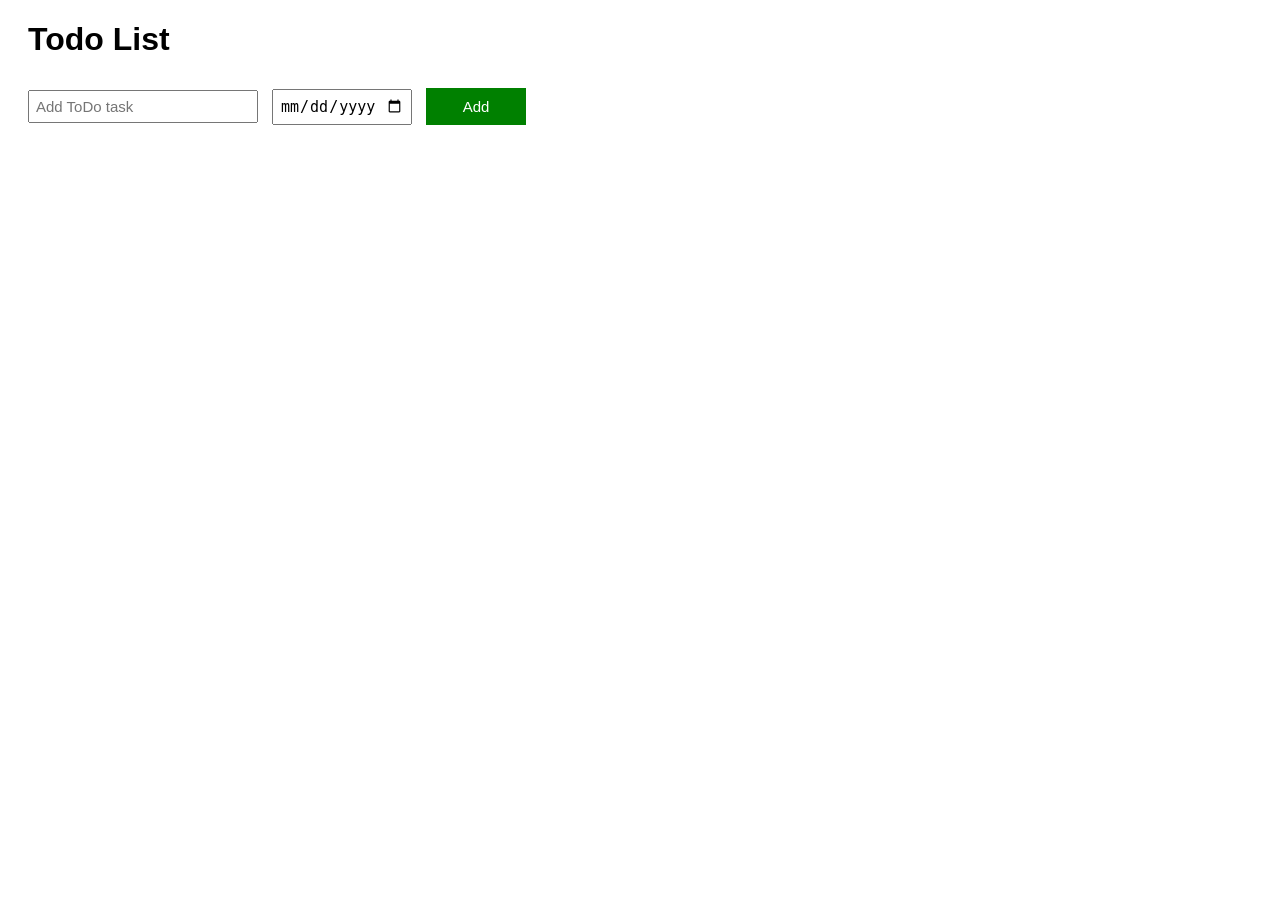
==== index.html @ 845c9e59 "Update and rename todo.html to index.html" ====
<!DOCTYPE html>
<html lang="en">

<head>
  <meta charset="UTF-8">
  <meta name="viewport" content="width=device-width, initial-scale=1.0">
  <link rel="stylesheet" href="todo.css">

  <title>To do list</title>
</head>

<body>
  <h1 class="heading">
    Todo List
  </h1>
  <div class="todo-input-grid">
    <input class="js-name-input name-class" placeholder="Add ToDo task">
    <input type="date" class="js-date-input date-class">
    <button onclick="
  addTodo();
  " class="add-button">Add</button>
  </div>

  <div class="display todo-grid"></div>

  <script src="todo.js">

  </script>
</body>

</html>
---- todo.css ----
body {
  font-family: arial;
}
h1{
  margin-left: 20px;
}
.todo-grid, .todo-input-grid{
  display: grid;
  grid-template-columns: 230px 140px 100px ;
  margin-top: 30px;
  margin-left: 20px;
  column-gap: 14px;
  row-gap: 20px;
  align-items: center;
}
.name-class, .date-class{
  font-size: 15px;
  padding: 6px;
}
.add-button{
  background-color: green;
  color: white;
  border: none;
  font-size: 15px;
  cursor: pointer;
  padding: 10px;
}
.add-button:hover{
  background-color: rgb(1, 84, 1);
}
.delete-button{
  background-color: darkred;
  color: white;
  border: none;
  font-size: 15px;
  cursor: pointer;
  padding: 10px;
}
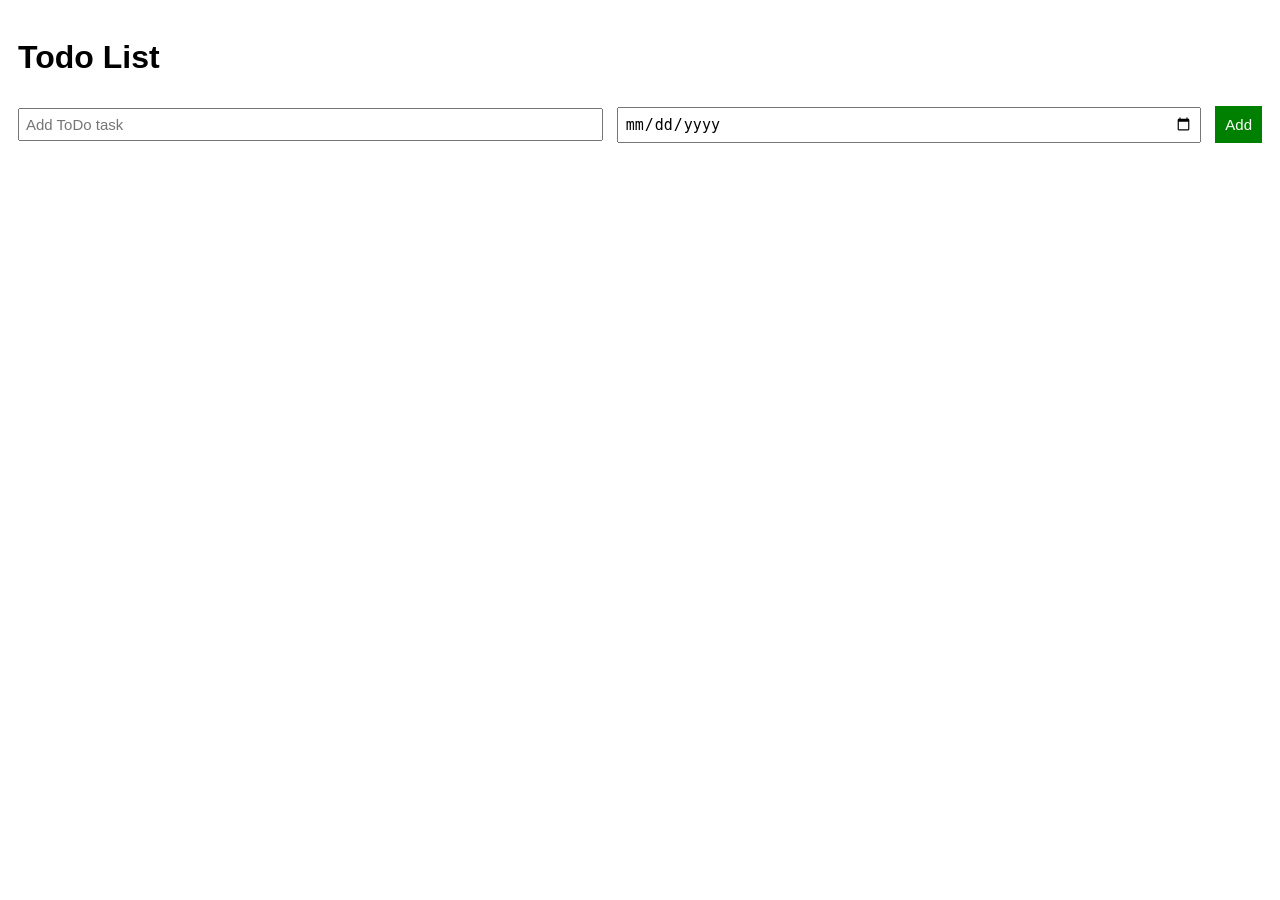
==== commit 3b10ded0: "Update index.html" ====
--- a/index.html
+++ b/index.html
@@ -15,7 +15,7 @@
   </h1>
   <div class="todo-input-grid">
     <input class="js-name-input name-class" placeholder="Add ToDo task">
-    <input type="date" class="js-date-input date-class">
+    <input type="date" placeholder="Select Date" class="js-date-input date-class">
     <button onclick="
   addTodo();
   " class="add-button">Add</button>
--- a/todo.css
+++ b/todo.css
@@ -1,17 +1,23 @@
 body {
   font-family: arial;
+  padding: 10px;
 }
 h1{
-  margin-left: 20px;
+  margin-bottom: 20px;
 }
+
 .todo-grid, .todo-input-grid{
   display: grid;
-  grid-template-columns: 230px 140px 100px ;
+  grid-template-columns: 1fr 1fr auto ;
   margin-top: 30px;
-  margin-left: 20px;
   column-gap: 14px;
   row-gap: 20px;
   align-items: center;
+}
+@media (max-width: 600px) {
+  .todo-grid, .todo-input-grid{
+    grid-template-columns: 1fr;
+  }
 }
 .name-class, .date-class{
   font-size: 15px;
@@ -36,3 +42,7 @@
   cursor: pointer;
   padding: 10px;
 }
+.name-class, .date-class, .add-button, .delete-button{
+  width: 100%;
+  box-sizing: border-box;
+}
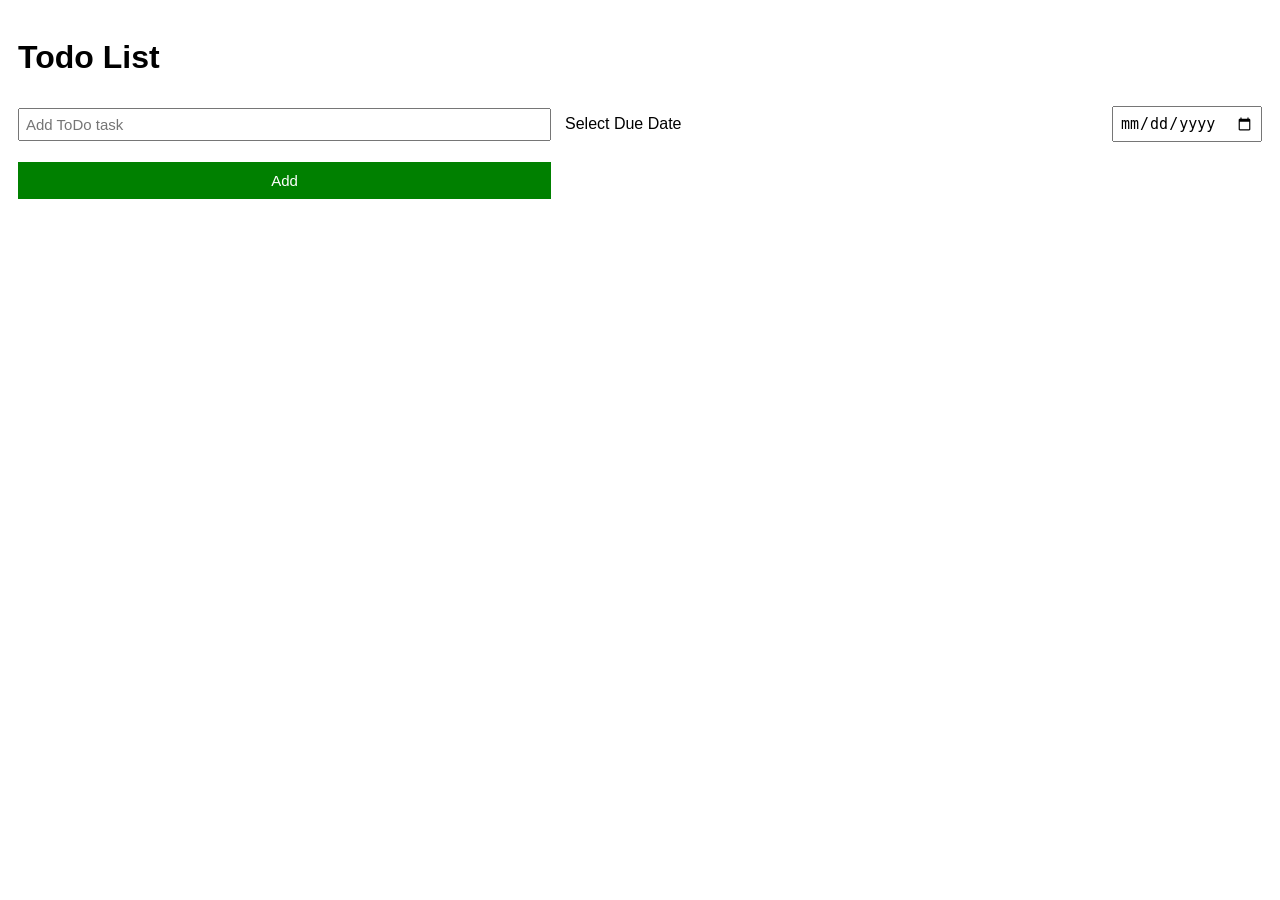
==== commit 88095dd9: "Update index.html" ====
--- a/index.html
+++ b/index.html
@@ -15,6 +15,9 @@
   </h1>
   <div class="todo-input-grid">
     <input class="js-name-input name-class" placeholder="Add ToDo task">
+    <label class="date-label">
+      Select Due Date
+    </label>
     <input type="date" placeholder="Select Date" class="js-date-input date-class">
     <button onclick="
   addTodo();
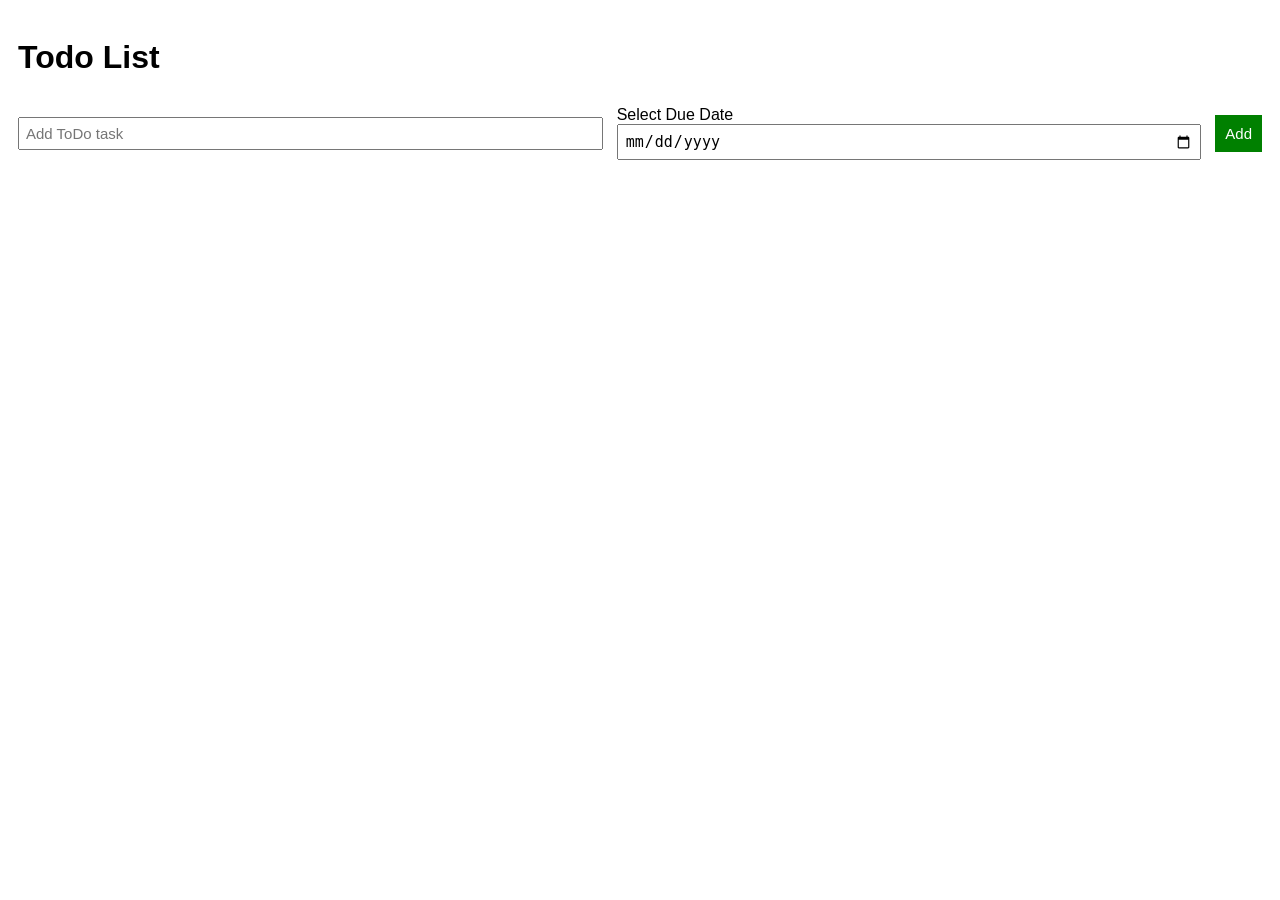
==== commit b8694bf7: "Update index.html" ====
--- a/index.html
+++ b/index.html
@@ -13,18 +13,16 @@
   <h1 class="heading">
     Todo List
   </h1>
-  <div class="todo-input-grid">
-    <input class="js-name-input name-class" placeholder="Add ToDo task">
-    <label class="date-label">
-      Select Due Date
-    </label>
-    <input type="date" placeholder="Select Date" class="js-date-input date-class">
-    <button onclick="
-  addTodo();
-  " class="add-button">Add</button>
+<div class="todo-input-grid">
+  <input class="js-name-input name-class" placeholder="Add ToDo task">
+
+  <div class="date-block">
+    <label>Select Due Date</label>
+    <input type="date" class="js-date-input date-class">
   </div>
 
-  <div class="display todo-grid"></div>
+  <button onclick="addTodo()" class="add-button">Add</button>
+</div>
 
   <script src="todo.js">
 
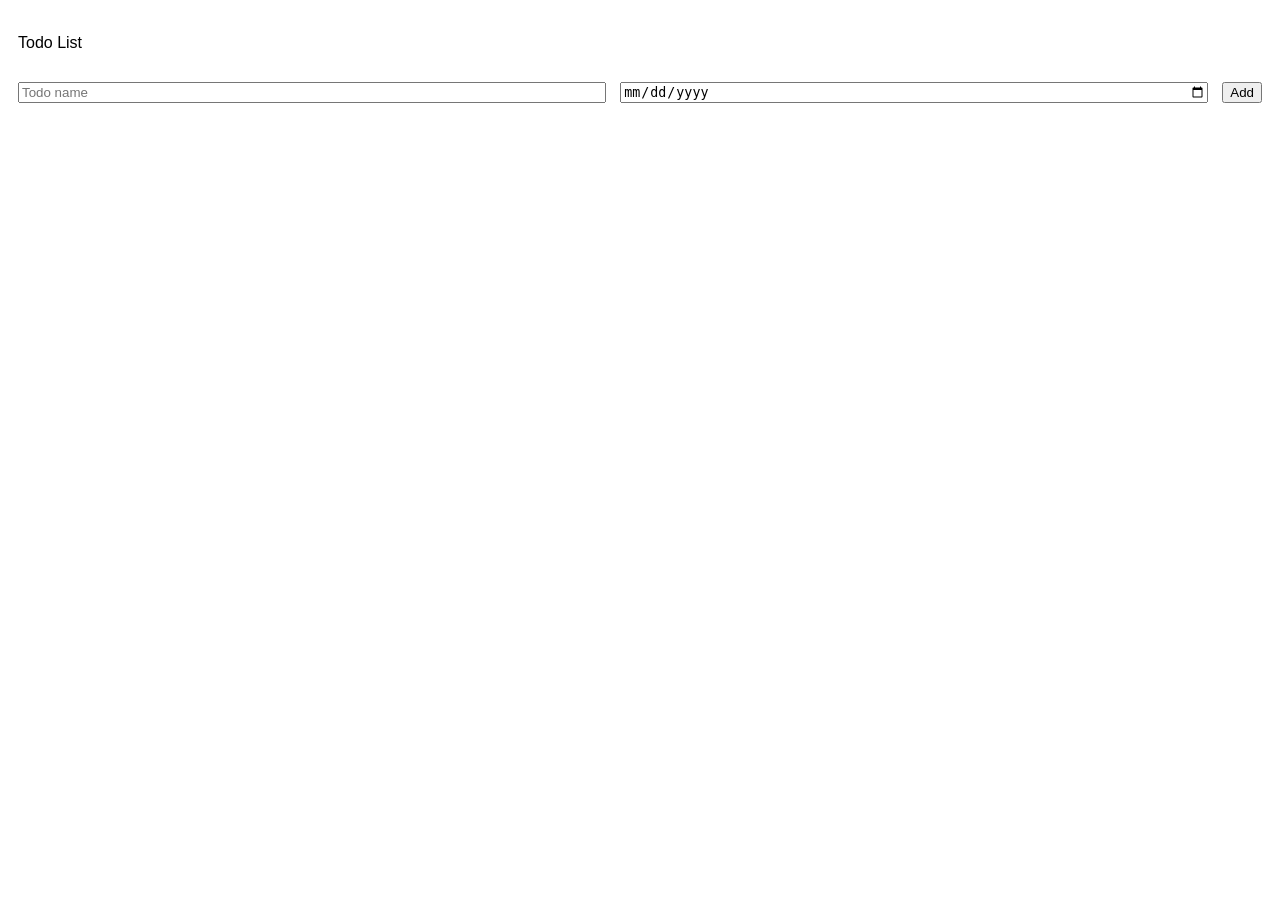
==== commit 1ebbabd0: "Update index.html" ====
--- a/index.html
+++ b/index.html
@@ -1,32 +1,24 @@
 <!DOCTYPE html>
-<html lang="en">
+<html>
+  <head>
+    <title>Todo List</title>
+    <link rel="stylesheet" href="todo.css">
+  </head>
+  <body>
+    <p>Todo List</p>
 
-<head>
-  <meta charset="UTF-8">
-  <meta name="viewport" content="width=device-width, initial-scale=1.0">
-  <link rel="stylesheet" href="todo.css">
+    <div class="todo-input-grid">
+      <input placeholder="Todo name"
+        class="js-name-input name-input">
+      <input type="date"
+        class="js-due-date-input due-date-input">
+      <button onclick="
+        addTodo();
+      " class="add-todo-button">Add</button>
+    </div>
 
-  <title>To do list</title>
-</head>
+    <div class="js-todo-list todo-grid"></div>
 
-<body>
-  <h1 class="heading">
-    Todo List
-  </h1>
-<div class="todo-input-grid">
-  <input class="js-name-input name-class" placeholder="Add ToDo task">
-
-  <div class="date-block">
-    <label>Select Due Date</label>
-    <input type="date" class="js-date-input date-class">
-  </div>
-
-  <button onclick="addTodo()" class="add-button">Add</button>
-</div>
-
-  <script src="todo.js">
-
-  </script>
-</body>
-
+    <script src="todo.js"></script>
+  </body>
 </html>
--- a/todo.css
+++ b/todo.css
@@ -14,11 +14,7 @@
   row-gap: 20px;
   align-items: center;
 }
-@media (max-width: 600px) {
-  .todo-grid, .todo-input-grid{
-    grid-template-columns: 1fr;
-  }
-}
+
 .name-class, .date-class{
   font-size: 15px;
   padding: 6px;
@@ -46,3 +42,4 @@
   width: 100%;
   box-sizing: border-box;
 }
+
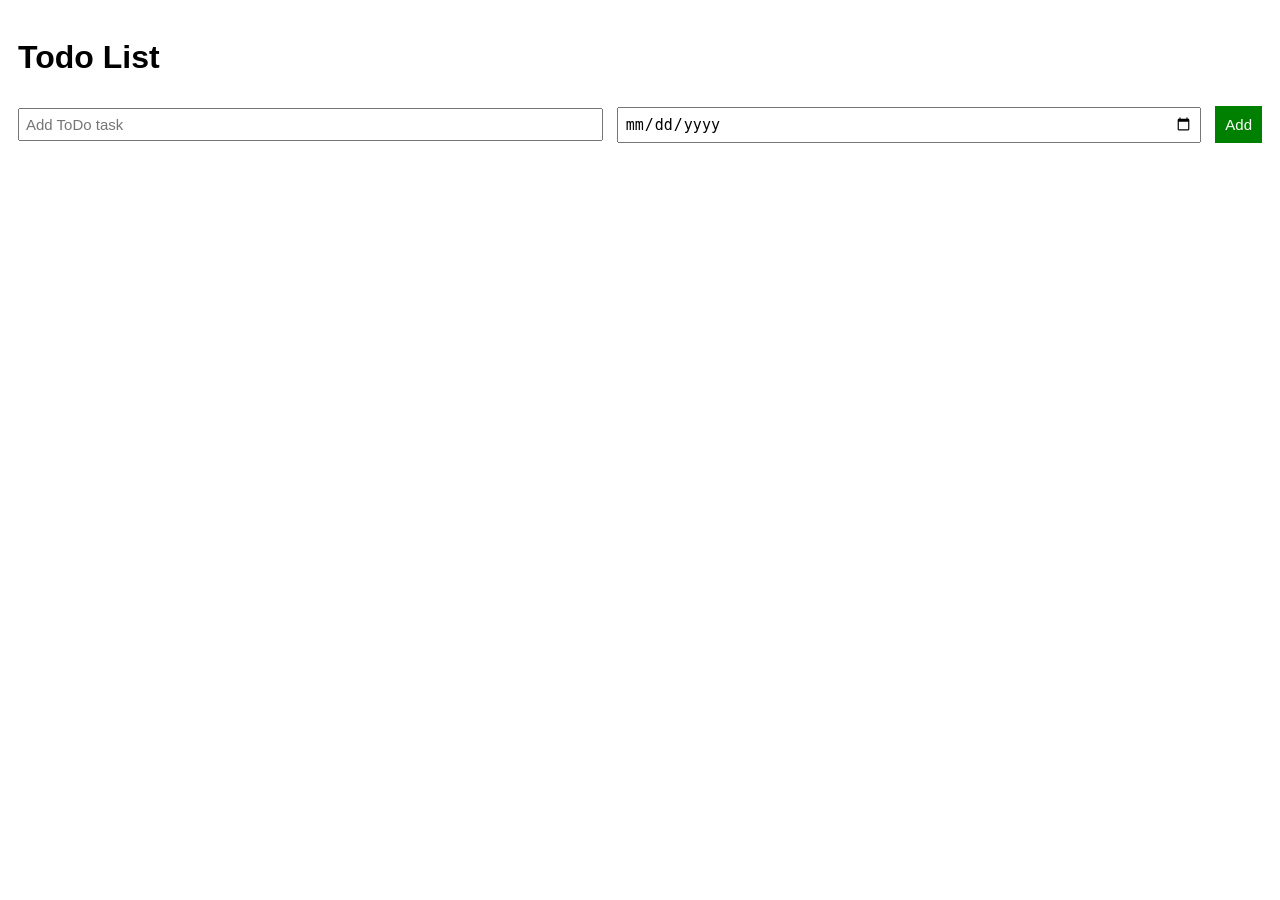
==== commit d3d97582: "Update index.html" ====
--- a/index.html
+++ b/index.html
@@ -1,24 +1,33 @@
 <!DOCTYPE html>
-<html>
-  <head>
-    <title>Todo List</title>
-    <link rel="stylesheet" href="todo.css">
-  </head>
-  <body>
-    <p>Todo List</p>
+<html lang="en">
 
-    <div class="todo-input-grid">
-      <input placeholder="Todo name"
-        class="js-name-input name-input">
-      <input type="date"
-        class="js-due-date-input due-date-input">
-      <button onclick="
-        addTodo();
-      " class="add-todo-button">Add</button>
-    </div>
+<head>
+  <meta charset="UTF-8">
+  <meta name="viewport" content="width=device-width, initial-scale=1.0">
+  <link rel="stylesheet" href="todo.css">
+  <title>To do list</title>
+</head>
 
-    <div class="js-todo-list todo-grid"></div>
+<body>
+  <h1 class="heading">
+    Todo List
+  </h1>
+  <div class="todo-input-grid">
+    <input class="js-name-input name-class" placeholder="Add ToDo task">
+    <input type="date" class="js-date-input date-class">
+    <button onclick="
+  addTodo();
+  " class="add-button">Add</button>
+  </div>
 
-    <script src="todo.js"></script>
-  </body>
+  <div class="display todo-grid"></div>
+
+  <script src="todo.js">
+
+  </script>
+</body>
+
 </html>
+
+
+
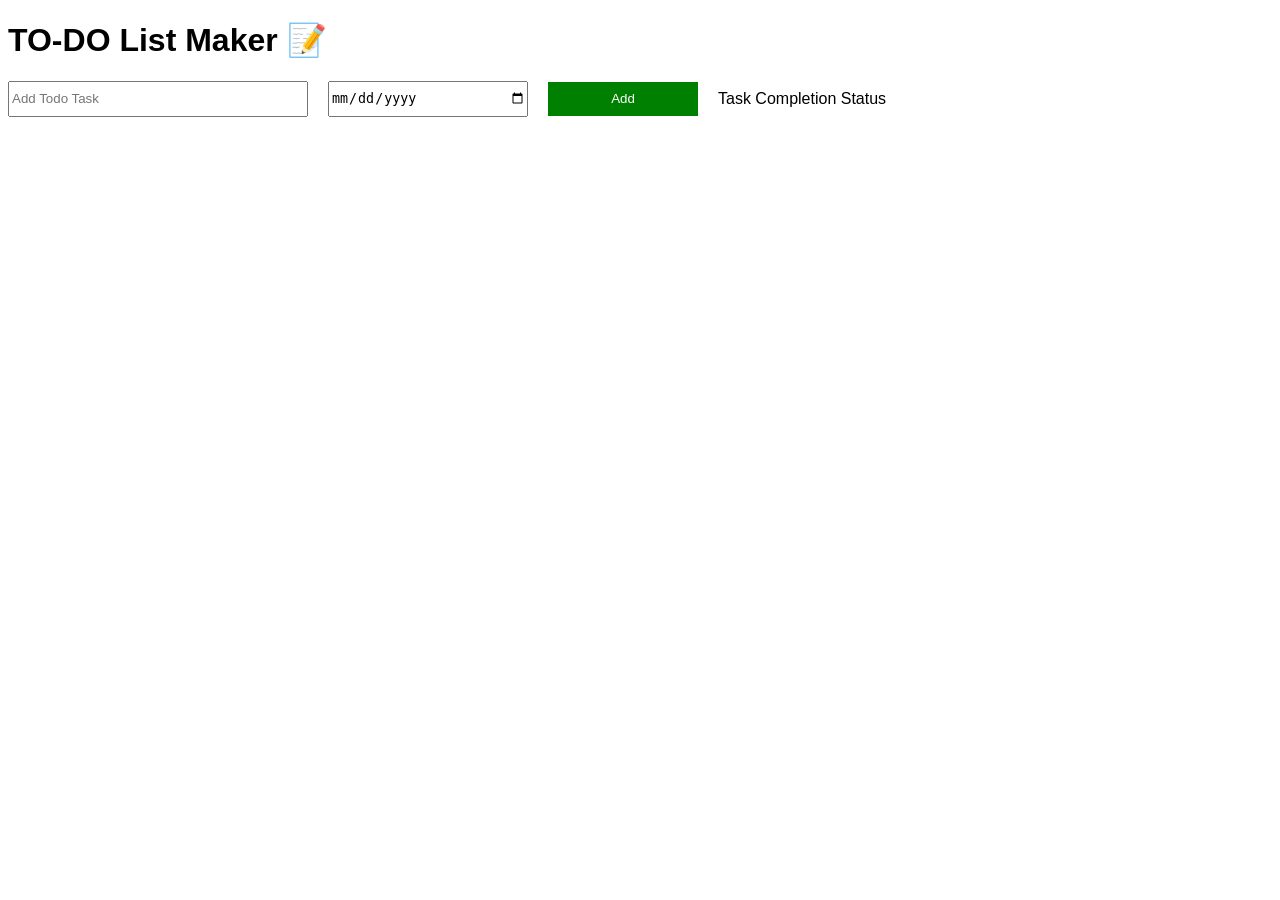
==== commit 2493c0bc: "Update index.html" ====
--- a/index.html
+++ b/index.html
@@ -5,29 +5,21 @@
   <meta charset="UTF-8">
   <meta name="viewport" content="width=device-width, initial-scale=1.0">
   <link rel="stylesheet" href="todo.css">
-  <title>To do list</title>
+  <title>Document</title>
+  <style>
+    
+  </style>
 </head>
 
 <body>
-  <h1 class="heading">
-    Todo List
-  </h1>
-  <div class="todo-input-grid">
-    <input class="js-name-input name-class" placeholder="Add ToDo task">
-    <input type="date" class="js-date-input date-class">
-    <button onclick="
-  addTodo();
-  " class="add-button">Add</button>
+  <h1>TO-DO List Maker 📝</h1>
+  <div class="input-grid">
+    <input class="todo-input" placeholder="Add Todo Task">
+    <input class="todo-date" type="date">
+    <button class="add-todo" onclick="addToDoList();">Add</button>
+    <div class="task-status">Task Completion Status</div>
+
   </div>
 
-  <div class="display todo-grid"></div>
-
-  <script src="todo.js">
-
-  </script>
-</body>
-
-</html>
-
-
-
+  <div class="display-tasks"></div>
+  <script src="todo.js"></script>
--- a/todo.css
+++ b/todo.css
@@ -1,45 +1,45 @@
 body {
-  font-family: arial;
-  padding: 10px;
-}
-h1{
-  margin-bottom: 20px;
-}
+      font-family: 'Trebuchet MS', 'Lucida Sans Unicode', 'Lucida Grande', 'Lucida Sans', Arial, sans-serif;
+    }
 
-.todo-grid, .todo-input-grid{
-  display: grid;
-  grid-template-columns: 1fr 1fr auto ;
-  margin-top: 30px;
-  column-gap: 14px;
-  row-gap: 20px;
-  align-items: center;
-}
+    .input-grid,
+    .display-tasks {
+      display: grid;
+      grid-template-columns: 300px 200px 150px 180px;
+      column-gap: 20px;
+      row-gap: 25px;
+      align-items: center;
+    }
 
-.name-class, .date-class{
-  font-size: 15px;
-  padding: 6px;
-}
-.add-button{
-  background-color: green;
-  color: white;
-  border: none;
-  font-size: 15px;
-  cursor: pointer;
-  padding: 10px;
-}
-.add-button:hover{
-  background-color: rgb(1, 84, 1);
-}
-.delete-button{
-  background-color: darkred;
-  color: white;
-  border: none;
-  font-size: 15px;
-  cursor: pointer;
-  padding: 10px;
-}
-.name-class, .date-class, .add-button, .delete-button{
-  width: 100%;
-  box-sizing: border-box;
-}
+    .display-tasks {
+      margin-top: 20px;
+      align-items: center;
+    }
 
+    .todo-input {
+      height: 30px;
+    }
+
+    .todo-date {
+      height: 32px;
+    }
+
+    .add-todo {
+      color: white;
+      border: none;
+      background-color: green;
+      cursor: pointer;
+      height: 34px;
+    }
+
+    .delete-button {
+      border: none;
+      color: white;
+      background-color: rgb(161, 2, 2);
+      padding: 12px 14px;
+    }
+
+    .task-status-btn {
+      border: none;
+      height: 39px;
+    }
